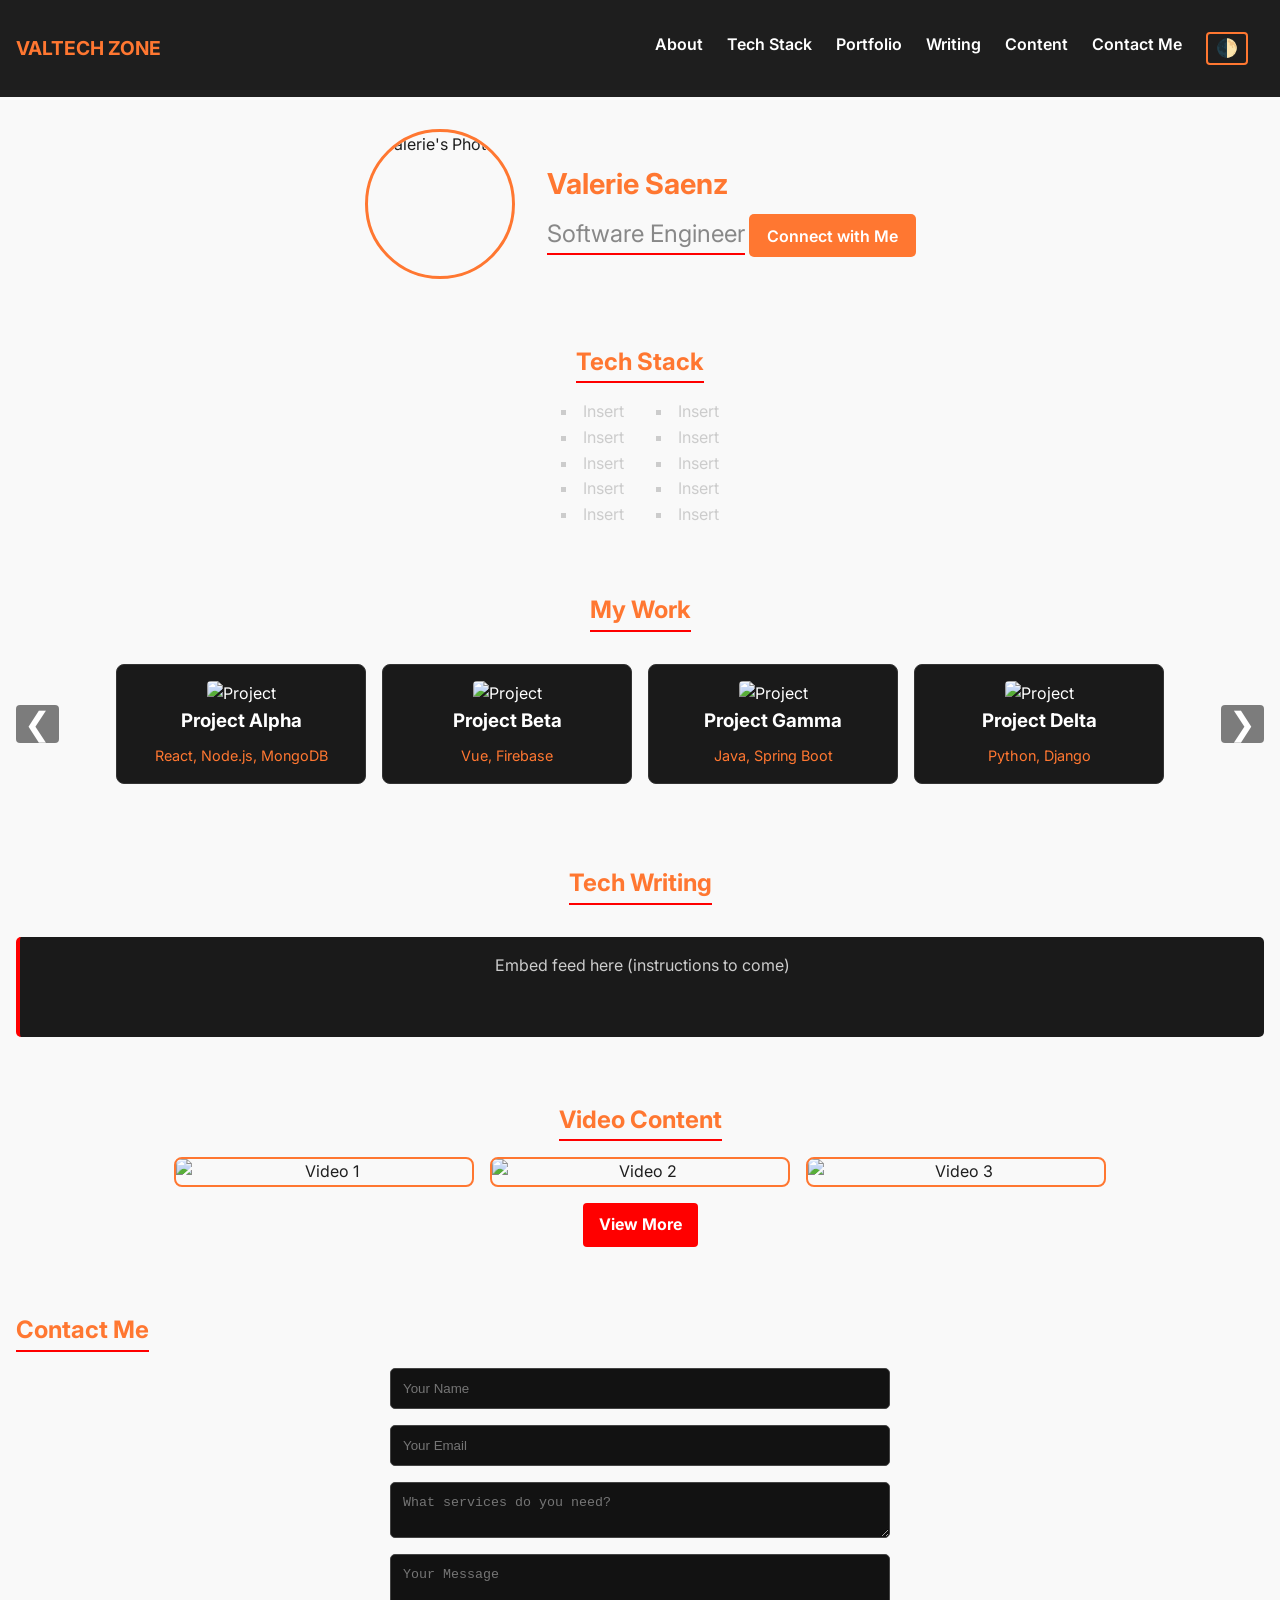
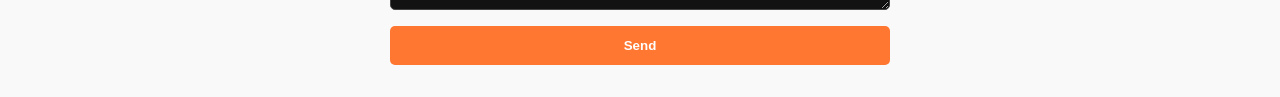
==== index.html @ 07d05d6a "Update index.html" ====
<!DOCTYPE html>
<html lang="en">
<head>
  <meta charset="UTF-8" />
  <meta name="viewport" content="width=device-width, initial-scale=1.0" />
  <title>Valtech Zone</title>
  <link rel="stylesheet" href="./src/style.css"/>
  <script defer src="./src/script.js"></script>
</head>
<body>
  <!-- Navigation -->
  <header class="navbar">
    <div class="brand">valtech zone</div>
    <nav id="nav-menu" class="nav-menu">
      <a href="#about">About</a>
      <a href="#techstack">Tech Stack</a>
      <a href="#portfolio">Portfolio</a>
      <a href="#writing">Writing</a>
      <a href="#content">Content</a>
      <a href="#contact">Contact Me</a>
      <button id="darkToggle" class="dark-toggle">🌓</button>
    </nav>
    <div class="hamburger" id="hamburger">&#9776;</div>
  </header>

  <!-- About Section -->
  <section id="about" class="about">
    <img src="https://source.unsplash.com/200x200/?portrait" alt="Valerie's Photo" class="profile-img" />
    <div class="about-text">
      <h1>Valerie Saenz</h1>
      <h2>Software Engineer</h2>
      <a href="https://www.linkedin.com/in/valerie-s-692538a1/" target="_blank" class="connect-btn">Connect with Me</a>
    </div>
  </section>

  <!-- Tech Stack -->
  <section id="techstack" class="techstack">
    <h2>Tech Stack</h2>
    <div class="stack-columns">
      <ul>
        <li>Insert</li><li>Insert</li><li>Insert</li><li>Insert</li><li>Insert</li>
      </ul>
      <ul>
        <li>Insert</li><li>Insert</li><li>Insert</li><li>Insert</li><li>Insert</li>
      </ul>
    </div>
  </section>

  <!-- Portfolio Carousel -->
  <section id="portfolio" class="portfolio">
    <h2>My Work</h2>
    <div class="carousel">
      <button class="carousel-btn left">&#10094;</button>
      <div class="carousel-track">
        <div class="project-card" onclick="location.href='project1.html'">
          <img src="https://source.unsplash.com/300x300/?tech" alt="Project" />
          <h3>Project Alpha</h3>
          <p class="tags">React, Node.js, MongoDB</p>
        </div>
        <div class="project-card" onclick="location.href='project2.html'">
          <img src="https://source.unsplash.com/300x300/?code" alt="Project" />
          <h3>Project Beta</h3>
          <p class="tags">Vue, Firebase</p>
        </div>
        <div class="project-card" onclick="location.href='project3.html'">
          <img src="https://source.unsplash.com/300x300/?laptop" alt="Project" />
          <h3>Project Gamma</h3>
          <p class="tags">Java, Spring Boot</p>
        </div>
        <div class="project-card" onclick="location.href='project4.html'">
          <img src="https://source.unsplash.com/300x300/?software" alt="Project" />
          <h3>Project Delta</h3>
          <p class="tags">Python, Django</p>
        </div>
      </div>
      <button class="carousel-btn right">&#10095;</button>
    </div>
  </section>

  <!-- Writing (Substack RSS Feed) -->
  <section id="writing" class="writing">
    <h2>Tech Writing</h2>
    <div class="rss-feed">
      <!-- Placeholder for Substack feed -->
      <p>Embed feed here (instructions to come)</p>
    </div>
  </section>

  <!-- YouTube Section -->
  <section id="content" class="youtube-content">
    <h2>Video Content</h2>
    <div class="video-grid">
      <img src="https://source.unsplash.com/300x200/?video" alt="Video 1" />
      <img src="https://source.unsplash.com/300x200/?technology" alt="Video 2" />
      <img src="https://source.unsplash.com/300x200/?developer" alt="Video 3" />
    </div>
    <a href="https://www.youtube.com/@ValTechZone" target="_blank" class="view-more">View More</a>
  </section>

  <!-- Contact Form -->
  <section id="contact" class="contact">
    <h2>Contact Me</h2>
    <form action="https://formspree.io/f/xjvnvoyp" method="POST">
      <input type="text" name="name" placeholder="Your Name" required />
      <input type="email" name="_replyto" placeholder="Your Email" required />
      <textarea name="services" placeholder="What services do you need?" required></textarea>
      <textarea name="message" placeholder="Your Message" required></textarea>
      <button type="submit">Send</button>
    </form>
  </section>

</body>
</html>
---- src/style.css ----
/* Google Font Import */
@import url('https://fonts.googleapis.com/css2?family=Inter:wght@400;600;700&display=swap');

/* Base Reset */
* {
  margin: 0;
  padding: 0;
  box-sizing: border-box;
}

body {
  font-family: 'Inter', sans-serif;
  background-color: #f9f9f9;
  color: #1e1e1e;
  line-height: 1.6;
  transition: background-color 0.3s, color 0.3s;
}

body.dark {
  background-color: #0d0d0d;
  color: #ccc;
}

a {
  text-decoration: none;
  color: inherit;
  transition: color 0.3s;
}

/* Navbar */
.navbar {
  background: #1e1e1e;
  color: #FF7731;
  display: flex;
  justify-content: space-between;
  align-items: center;
  padding: 1rem;
  position: sticky;
  top: 0;
  z-index: 999;
}

.brand {
  font-weight: 700;
  font-size: 1.2rem;
  text-transform: uppercase;
  color: #FF7731;
}

.nav-menu {
  display: none;
  flex-direction: column;
  gap: 0.75rem;
  position: absolute;
  top: 60px;
  right: 1rem;
  background: #2a2a2a;
  padding: 1rem;
  border-radius: 5px;
}

.nav-menu a {
  color: #fff;
  font-weight: 600;
}

.nav-menu a:hover {
  color: #FF7731;
}

.hamburger {
  font-size: 1.5rem;
  cursor: pointer;
}

.nav-menu.show {
  display: flex;
}

/* Dark Mode Toggle */
.dark-toggle {
  background: none;
  border: 2px solid #FF7731;
  border-radius: 4px;
  font-size: 1.1rem;
  padding: 0.25rem 0.5rem;
  cursor: pointer;
  color: #FF7731;
  transition: all 0.3s;
}

.dark-toggle:hover {
  background-color: #FF0000;
  border-color: #FF0000;
  color: #fff;
}

/* Sections */
section {
  padding: 2rem 1rem;
}

h2 {
  font-size: 1.5rem;
  color: #FF7731;
  border-bottom: 2px solid #FF0000;
  display: inline-block;
  margin-bottom: 1rem;
}

/* About */
.about {
  display: flex;
  flex-direction: column;
  align-items: center;
  text-align: center;
}

.profile-img {
  border: 3px solid #FF7731;
  border-radius: 50%;
  width: 150px;
  height: 150px;
  object-fit: cover;
}

.about-text h1 {
  margin-top: 1rem;
  font-size: 1.8rem;
  color: #FF7731;
}

.about-text h2 {
  font-weight: normal;
  color: #888;
  margin: 0.5rem 0;
}

.connect-btn {
  margin-top: 1rem;
  background: #FF7731;
  color: #fff;
  padding: 0.6rem 1rem;
  border-radius: 5px;
  border: 2px solid transparent;
  transition: all 0.3s;
  font-weight: 600;
}

.connect-btn:hover {
  background: #FF0000;
  border-color: #FF0000;
}

/* Tech Stack */
.techstack {
  text-align: center;
}

.stack-columns {
  display: flex;
  justify-content: center;
  gap: 2rem;
  flex-wrap: wrap;
}

.stack-columns ul {
  list-style: square inside;
  text-align: left;
  color: #ccc;
}

/* Portfolio Carousel */
.portfolio {
  text-align: center;
}

.carousel {
  position: relative;
  overflow: hidden;
  margin: 1rem auto;
  max-width: 100%;
}

.carousel-track {
  display: flex;
  transition: transform 0.4s ease-in-out;
  gap: 1rem;
}

.project-card {
  min-width: 250px;
  background: #1a1a1a;
  padding: 1rem;
  border-radius: 8px;
  color: #fff;
  border: 1px solid #333;
  cursor: pointer;
  transition: transform 0.3s, border-color 0.3s, box-shadow 0.3s;
}

.project-card:hover {
  border-color: #FF7731;
  box-shadow: 0 0 10px #FF7731aa;
  transform: scale(1.02);
}

.project-card img {
  width: 100%;
  border-radius: 4px;
}

.tags {
  margin-top: 0.5rem;
  font-size: 0.9rem;
  color: #FF7731;
}

/* Carousel Arrows */
.carousel-btn {
  position: absolute;
  top: 50%;
  transform: translateY(-50%);
  font-size: 2rem;
  background: rgba(0,0,0,0.5);
  color: #fff;
  border: none;
  cursor: pointer;
  padding: 0 0.5rem;
  z-index: 10;
  border-radius: 4px;
}

.carousel-btn.left {
  left: 0;
}

.carousel-btn.right {
  right: 0;
}

/* Writing */
.writing {
  text-align: center;
}

.rss-feed {
  margin-top: 1rem;
  min-height: 100px;
  background: #1a1a1a;
  color: #ccc;
  padding: 1rem;
  border-left: 4px solid #FF0000;
  border-radius: 5px;
}

/* YouTube Content */
.youtube-content {
  text-align: center;
}

.video-grid {
  display: flex;
  gap: 1rem;
  flex-wrap: wrap;
  justify-content: center;
}

.video-grid img {
  width: 300px;
  border-radius: 8px;
  border: 2px solid #FF7731;
  transition: transform 0.3s;
}

.video-grid img:hover {
  transform: scale(1.03);
  border-color: #FF0000;
}

.view-more {
  display: inline-block;
  margin-top: 1rem;
  background: #FF0000;
  color: white;
  padding: 0.6rem 1rem;
  border-radius: 4px;
  font-weight: bold;
}

/* Contact Form */
.contact form {
  max-width: 500px;
  margin: auto;
  display: flex;
  flex-direction: column;
  gap: 1rem;
}

.contact input,
.contact textarea {
  padding: 0.75rem;
  border: 1px solid #444;
  border-radius: 5px;
  background: #121212;
  color: #fff;
}

.contact input:focus,
.contact textarea:focus {
  border-color: #FF7731;
  outline: none;
}

.contact button {
  background: #FF7731;
  color: #fff;
  padding: 0.75rem;
  border: none;
  border-radius: 5px;
  cursor: pointer;
  font-weight: bold;
  transition: all 0.3s;
}

.contact button:hover {
  background: #FF0000;
}

/* Larger Screens */
@media(min-width: 768px) {
  .hamburger {
    display: none;
  }

  .nav-menu {
    display: flex !important;
    position: static;
    flex-direction: row;
    background: none;
    gap: 1.5rem;
  }

  .about {
    flex-direction: row;
    justify-content: center;
    gap: 2rem;
    text-align: left;
  }

  .carousel-track {
    justify-content: center;
  }

  .stack-columns {
    justify-content: center;
  }
}
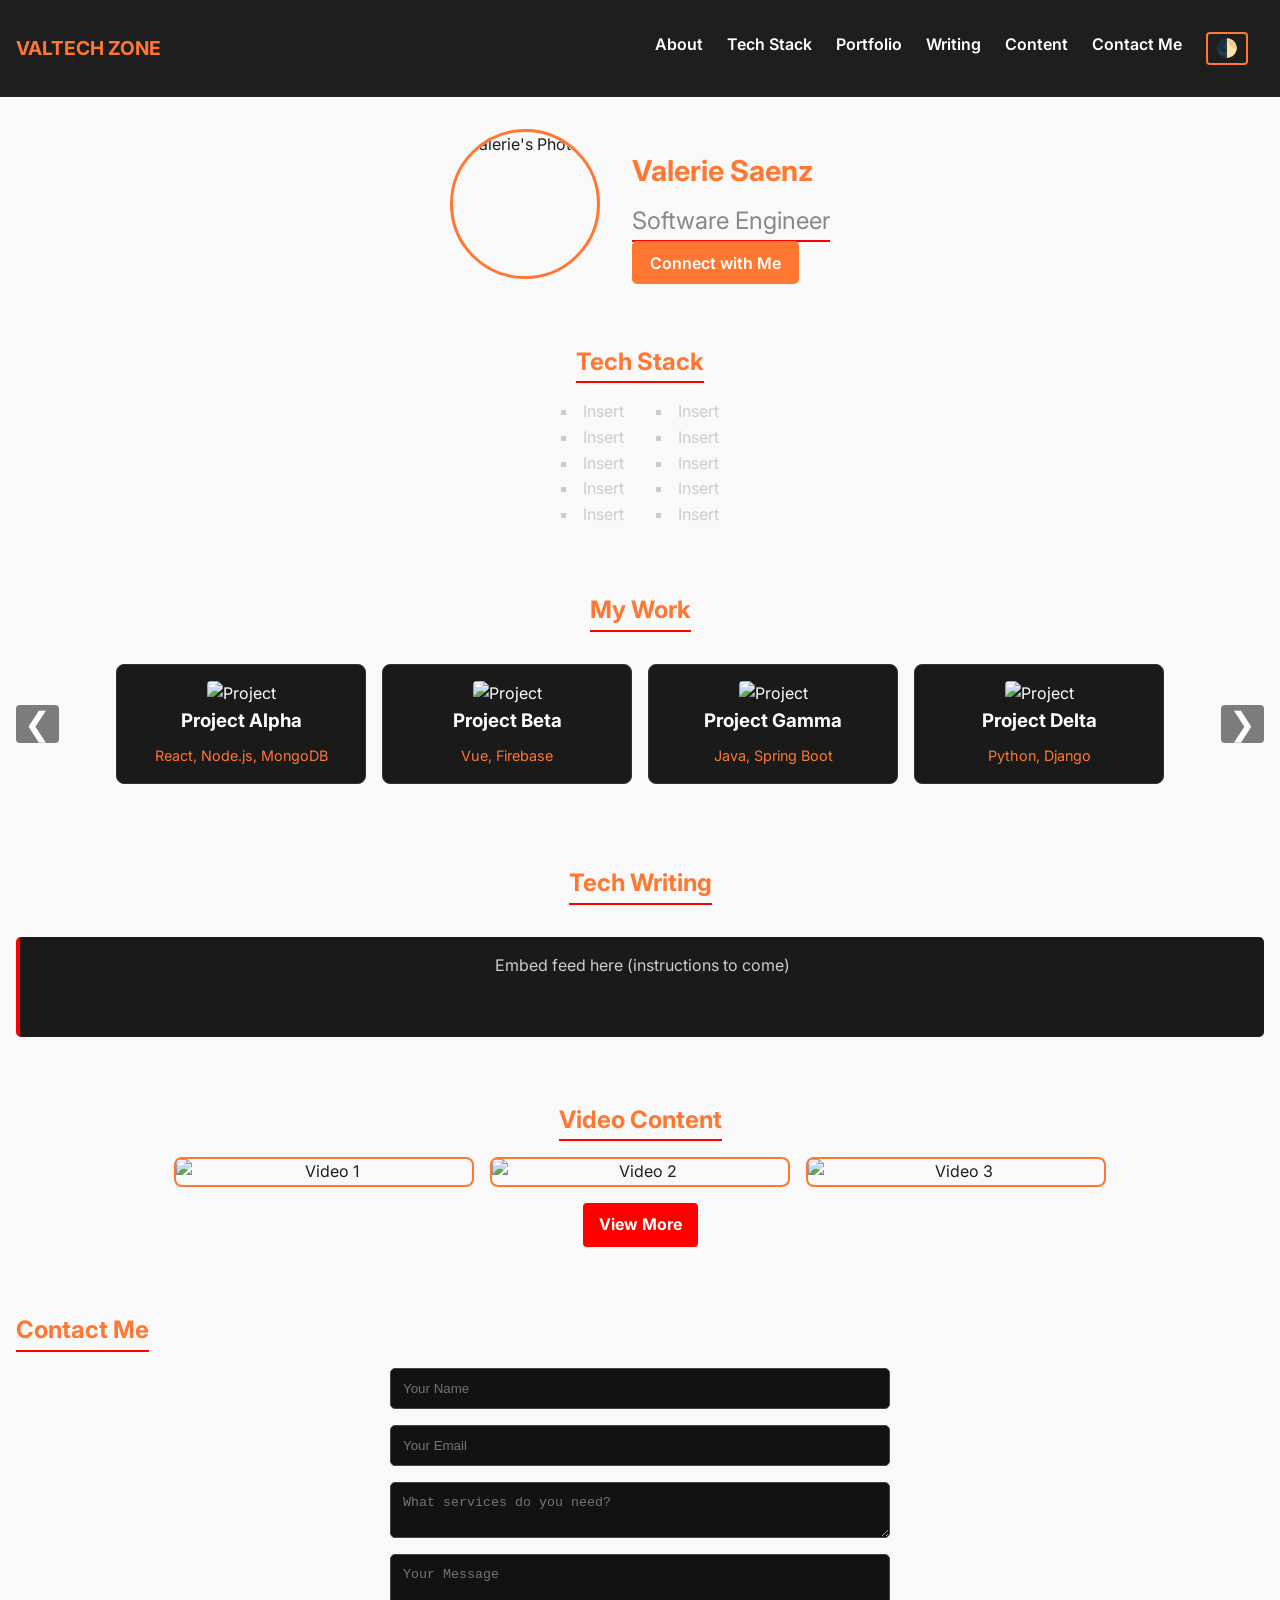
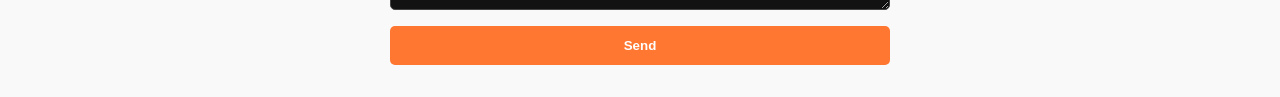
==== commit 1005d990: "Update index.html" ====
--- a/index.html
+++ b/index.html
@@ -25,10 +25,10 @@
 
   <!-- About Section -->
   <section id="about" class="about">
-    <img src="https://source.unsplash.com/200x200/?portrait" alt="Valerie's Photo" class="profile-img" />
+    <img src="./assets/stauney-hansen-dupe.jpeg" alt="Valerie's Photo" class="profile-img" />
     <div class="about-text">
       <h1>Valerie Saenz</h1>
-      <h2>Software Engineer</h2>
+      <h2>Software Engineer</h2><br>
       <a href="https://www.linkedin.com/in/valerie-s-692538a1/" target="_blank" class="connect-btn">Connect with Me</a>
     </div>
   </section>
@@ -53,22 +53,22 @@
       <button class="carousel-btn left">&#10094;</button>
       <div class="carousel-track">
         <div class="project-card" onclick="location.href='project1.html'">
-          <img src="https://source.unsplash.com/300x300/?tech" alt="Project" />
+          <img src="./assets/marisa-benitez-dupe-2.jpeg" alt="Project" />
           <h3>Project Alpha</h3>
           <p class="tags">React, Node.js, MongoDB</p>
         </div>
         <div class="project-card" onclick="location.href='project2.html'">
-          <img src="https://source.unsplash.com/300x300/?code" alt="Project" />
+          <img src="./assets/marisa-benitez-dupe-2.jpeg" alt="Project" />
           <h3>Project Beta</h3>
           <p class="tags">Vue, Firebase</p>
         </div>
         <div class="project-card" onclick="location.href='project3.html'">
-          <img src="https://source.unsplash.com/300x300/?laptop" alt="Project" />
+          <img src="./assets/marisa-benitez-dupe-2.jpeg" alt="Project" />
           <h3>Project Gamma</h3>
           <p class="tags">Java, Spring Boot</p>
         </div>
         <div class="project-card" onclick="location.href='project4.html'">
-          <img src="https://source.unsplash.com/300x300/?software" alt="Project" />
+          <img src="./assets/marisa-benitez-dupe-2.jpeg" alt="Project" />
           <h3>Project Delta</h3>
           <p class="tags">Python, Django</p>
         </div>
@@ -90,9 +90,9 @@
   <section id="content" class="youtube-content">
     <h2>Video Content</h2>
     <div class="video-grid">
-      <img src="https://source.unsplash.com/300x200/?video" alt="Video 1" />
-      <img src="https://source.unsplash.com/300x200/?technology" alt="Video 2" />
-      <img src="https://source.unsplash.com/300x200/?developer" alt="Video 3" />
+      <img src="./assets/stauney-hansen-dupe.jpeg" alt="Video 1" />
+      <img src=./assets/stauney-hansen-dupe.jpeg" alt="Video 2" />
+      <img src="./assets/stauney-hansen-dupe.jpeg" alt="Video 3" />
     </div>
     <a href="https://www.youtube.com/@ValTechZone" target="_blank" class="view-more">View More</a>
   </section>
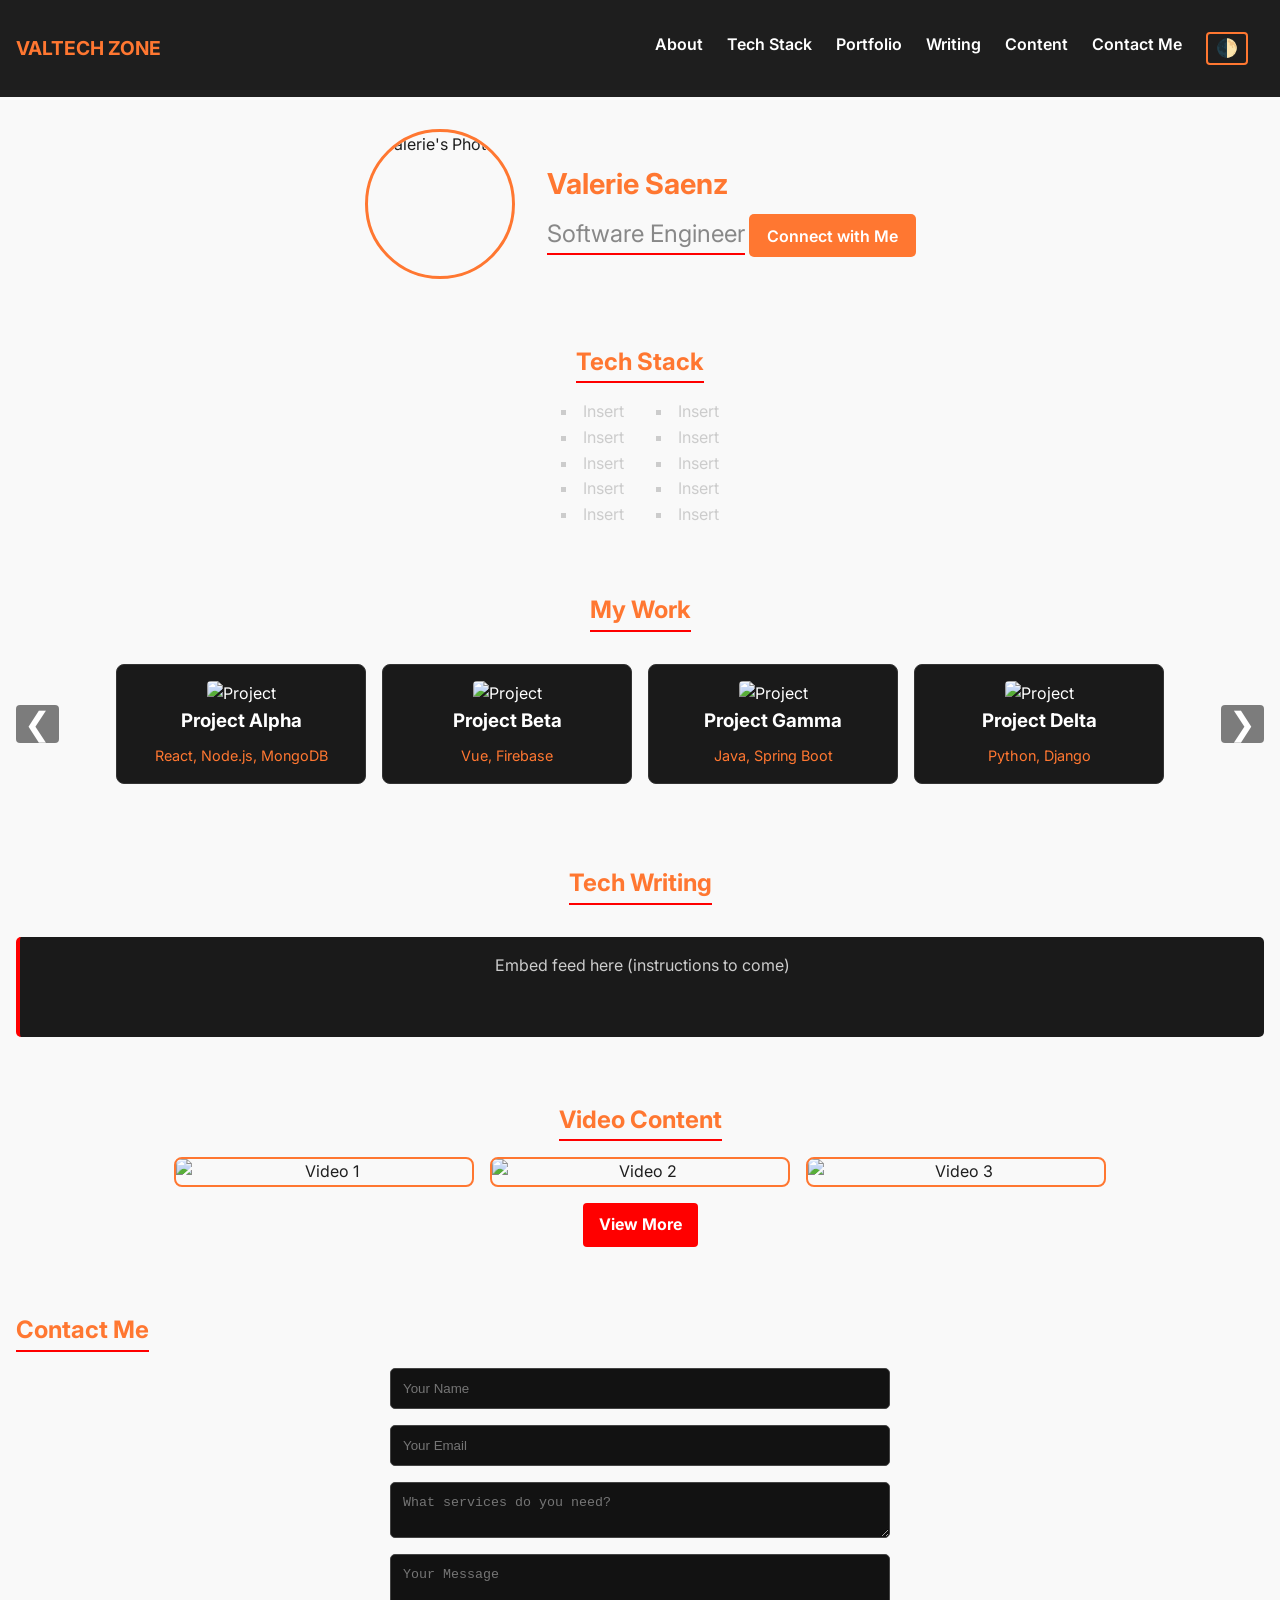
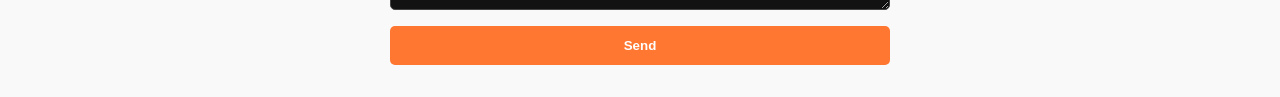
==== commit d5ada945: "Update index.html" ====
--- a/index.html
+++ b/index.html
@@ -28,7 +28,7 @@
     <img src="./assets/stauney-hansen-dupe.jpeg" alt="Valerie's Photo" class="profile-img" />
     <div class="about-text">
       <h1>Valerie Saenz</h1>
-      <h2>Software Engineer</h2><br>
+      <h2>Software Engineer</h2>
       <a href="https://www.linkedin.com/in/valerie-s-692538a1/" target="_blank" class="connect-btn">Connect with Me</a>
     </div>
   </section>
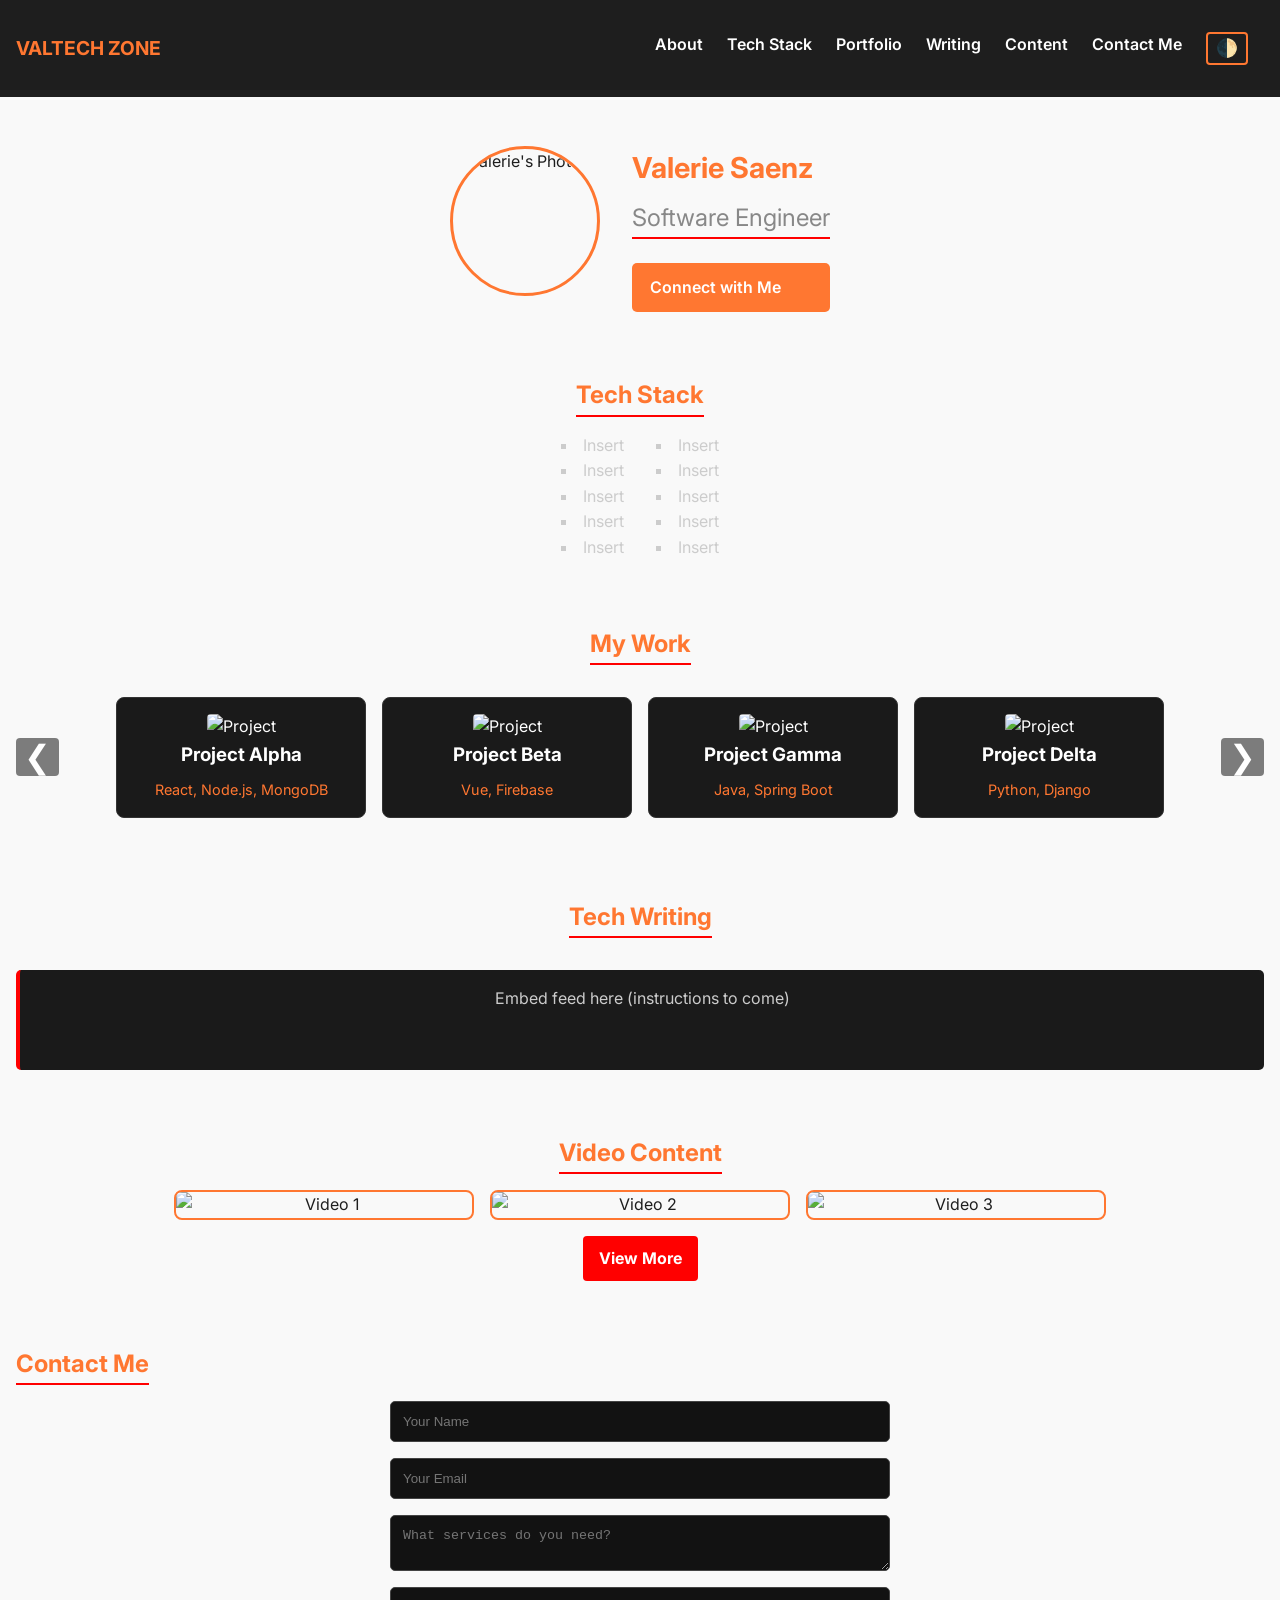
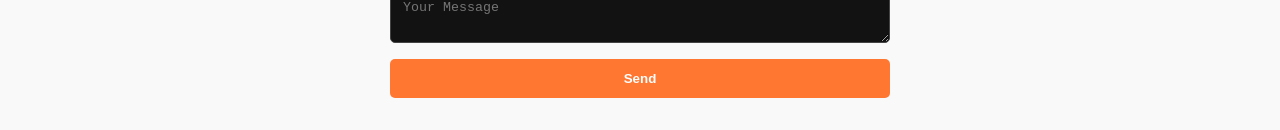
==== commit efa20466: "Update index.html" ====
--- a/index.html
+++ b/index.html
@@ -25,7 +25,7 @@
 
   <!-- About Section -->
   <section id="about" class="about">
-    <img src="./assets/stauney-hansen-dupe.jpeg" alt="Valerie's Photo" class="profile-img" />
+    <img src="assets/stauney-hansen-dupe.jpeg" alt="Valerie's Photo" class="profile-img" />
     <div class="about-text">
       <h1>Valerie Saenz</h1>
       <h2>Software Engineer</h2>
--- a/src/style.css
+++ b/src/style.css
@@ -145,6 +145,7 @@
   border: 2px solid transparent;
   transition: all 0.3s;
   font-weight: 600;
+  display: block;
 }
 
 .connect-btn:hover {
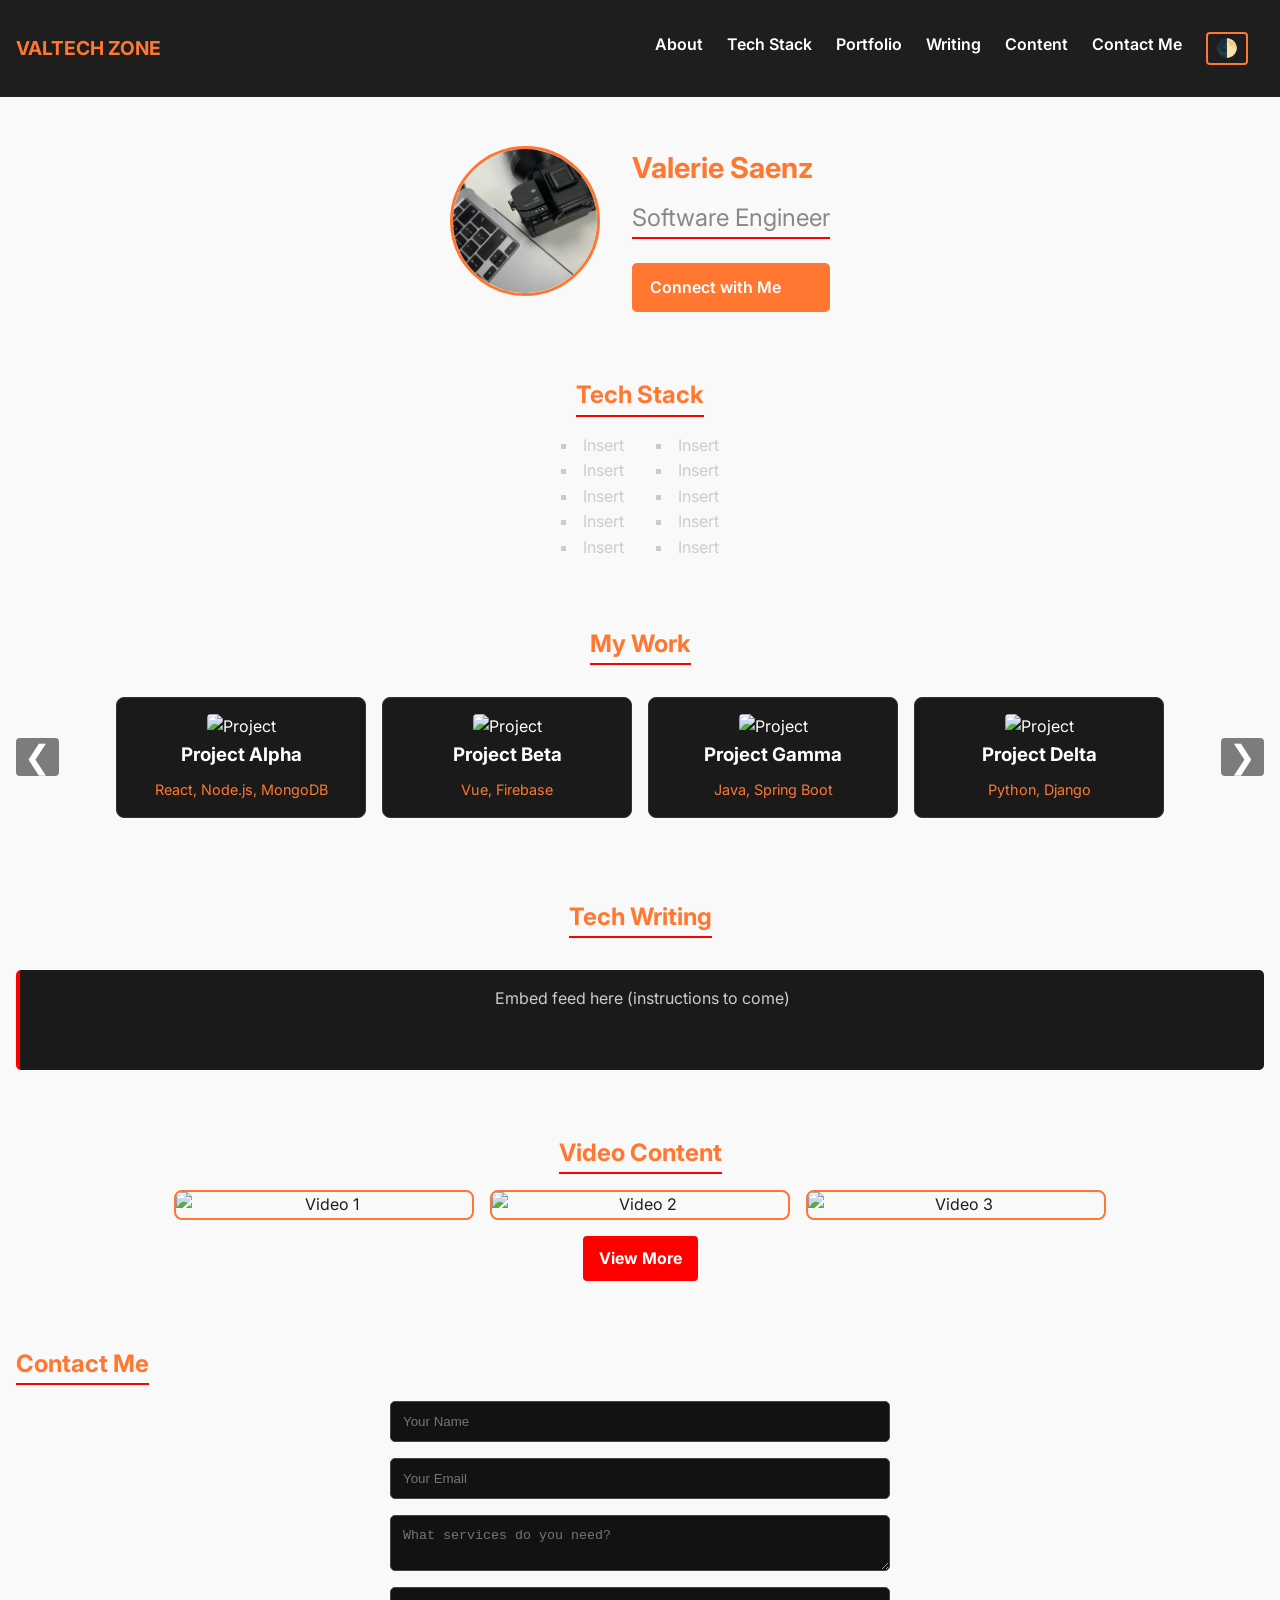
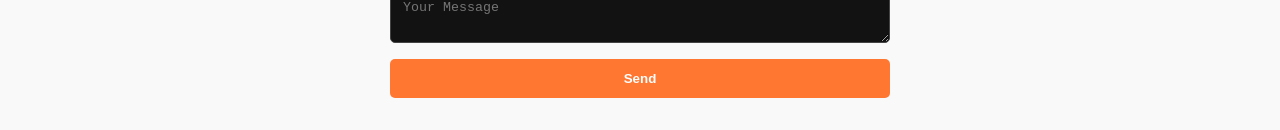
==== commit b9fb46de: "Update index.html" ====
--- a/index.html
+++ b/index.html
@@ -25,7 +25,7 @@
 
   <!-- About Section -->
   <section id="about" class="about">
-    <img src="assets/stauney-hansen-dupe.jpeg" alt="Valerie's Photo" class="profile-img" />
+    <img src="assets/kristyna-novotna-dupe.jpeg" alt="Valerie's Photo" class="profile-img" />
     <div class="about-text">
       <h1>Valerie Saenz</h1>
       <h2>Software Engineer</h2>
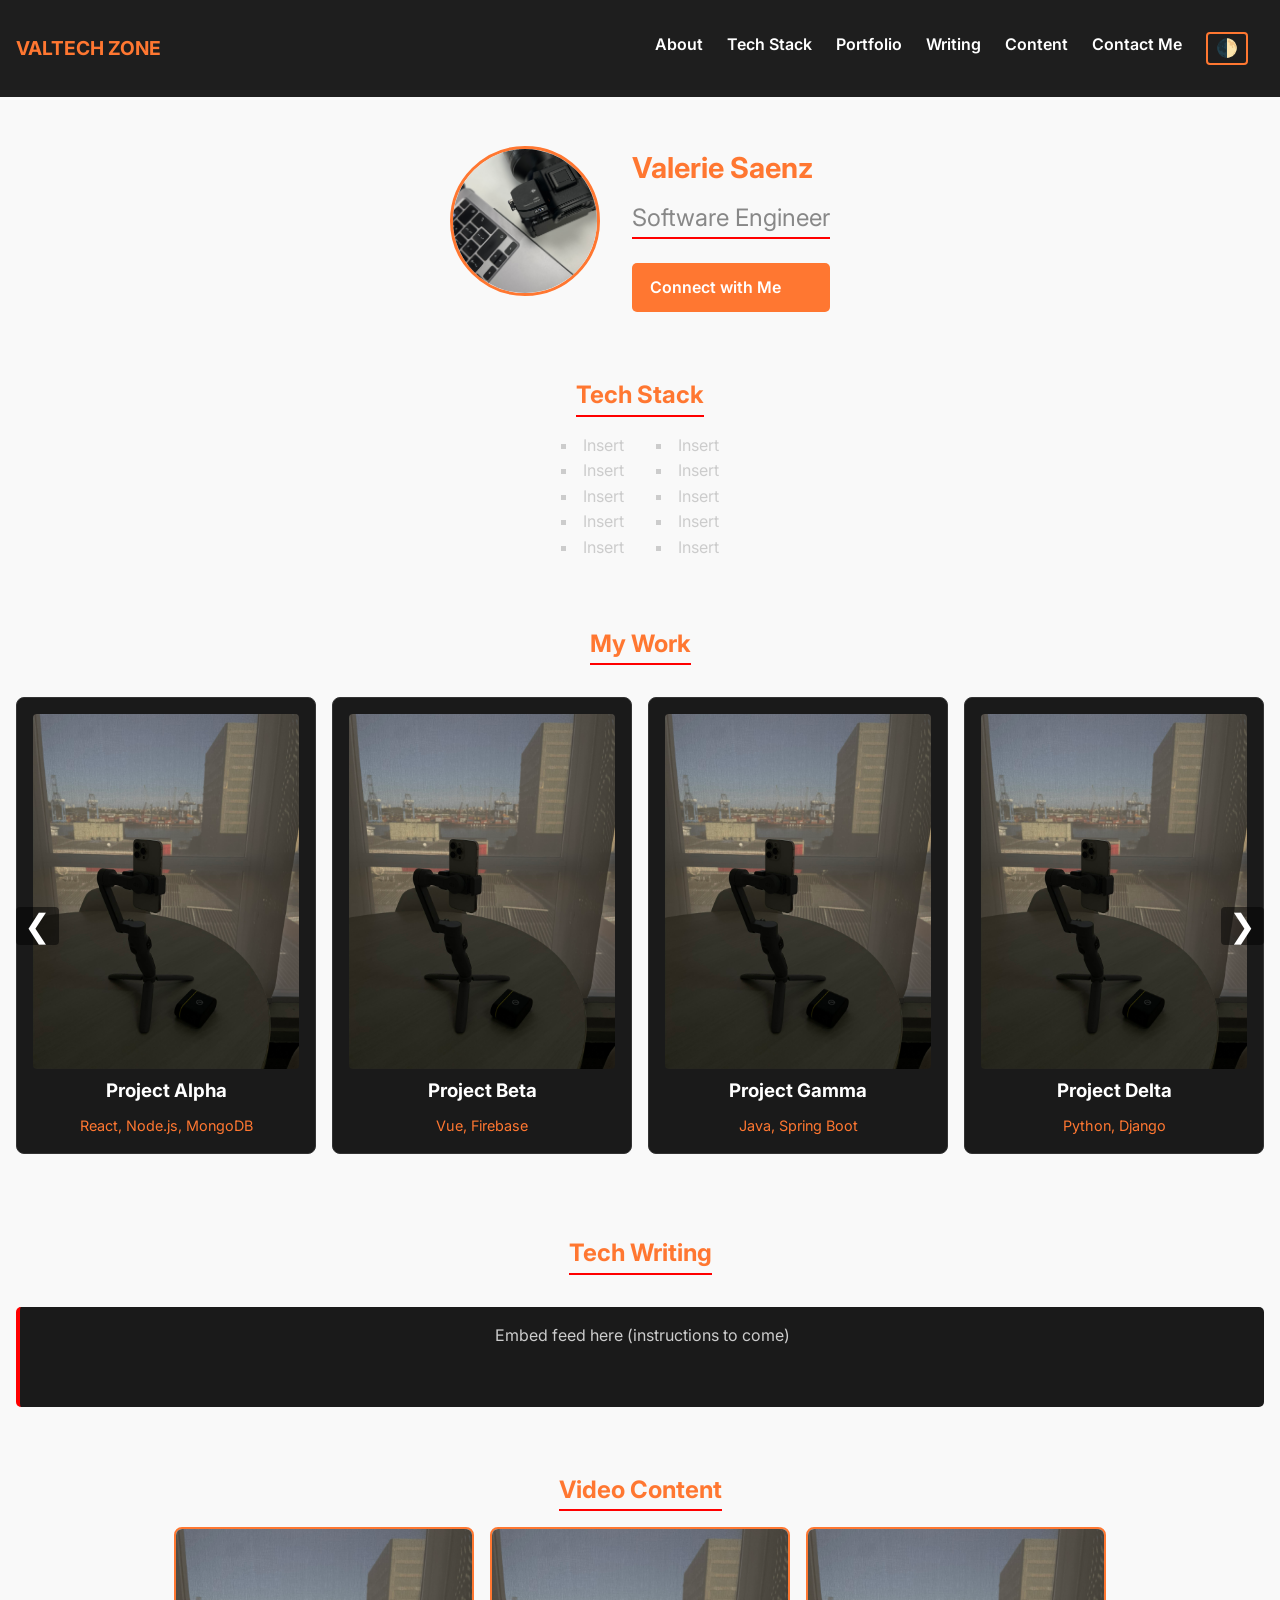
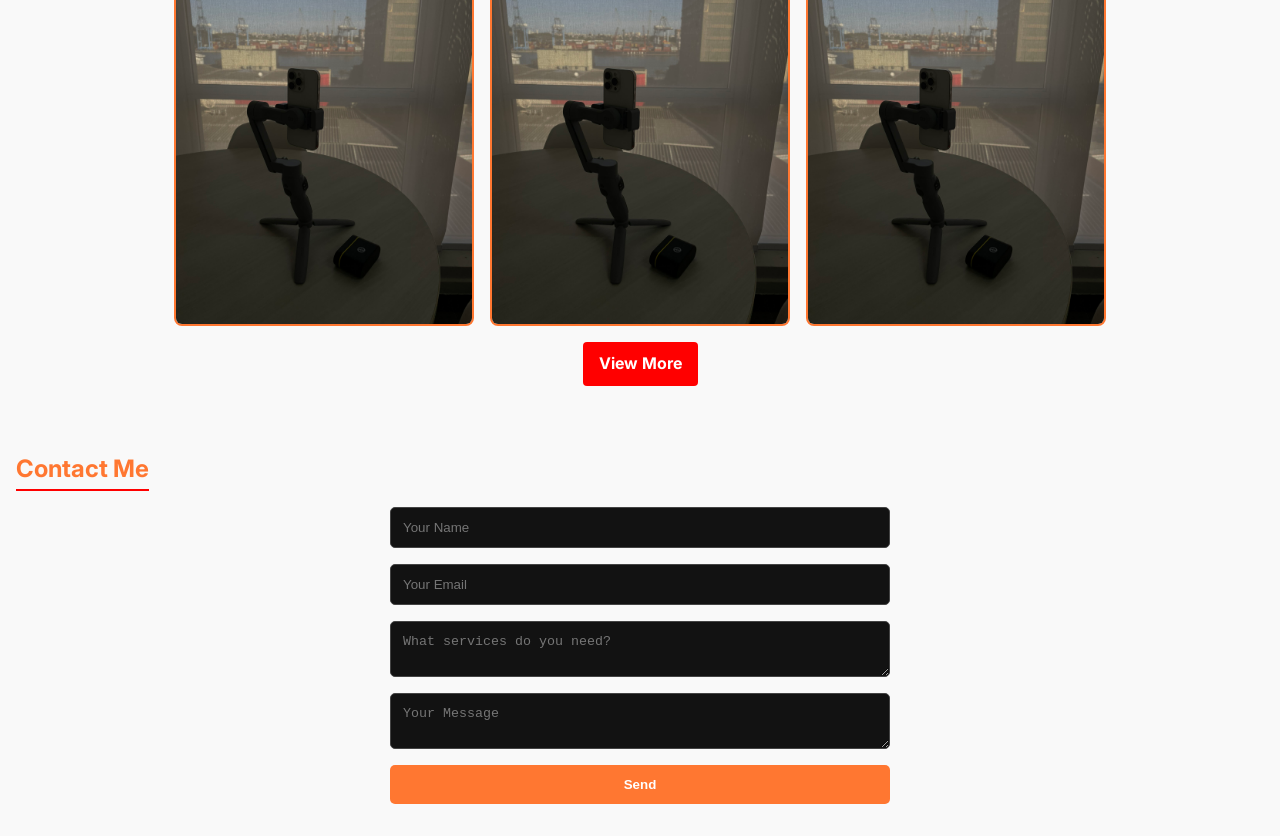
==== commit b06f59a7: "update photos" ====
--- a/index.html
+++ b/index.html
@@ -25,7 +25,7 @@
 
   <!-- About Section -->
   <section id="about" class="about">
-    <img src="assets/kristyna-novotna-dupe.jpeg" alt="Valerie's Photo" class="profile-img" />
+    <img src="./assets/kristyna-novotna-dupe.jpeg" alt="Valerie's Photo" class="profile-img" />
     <div class="about-text">
       <h1>Valerie Saenz</h1>
       <h2>Software Engineer</h2>
@@ -53,22 +53,22 @@
       <button class="carousel-btn left">&#10094;</button>
       <div class="carousel-track">
         <div class="project-card" onclick="location.href='project1.html'">
-          <img src="./assets/marisa-benitez-dupe-2.jpeg" alt="Project" />
+          <img src="./assets/maria-eduarda-barros-dupe.jpeg" alt="Project" />
           <h3>Project Alpha</h3>
           <p class="tags">React, Node.js, MongoDB</p>
         </div>
         <div class="project-card" onclick="location.href='project2.html'">
-          <img src="./assets/marisa-benitez-dupe-2.jpeg" alt="Project" />
+          <img src="./assets/maria-eduarda-barros-dupe.jpeg" alt="Project" />
           <h3>Project Beta</h3>
           <p class="tags">Vue, Firebase</p>
         </div>
         <div class="project-card" onclick="location.href='project3.html'">
-          <img src="./assets/marisa-benitez-dupe-2.jpeg" alt="Project" />
+          <img src="./assets/maria-eduarda-barros-dupe.jpeg" alt="Project" />
           <h3>Project Gamma</h3>
           <p class="tags">Java, Spring Boot</p>
         </div>
         <div class="project-card" onclick="location.href='project4.html'">
-          <img src="./assets/marisa-benitez-dupe-2.jpeg" alt="Project" />
+          <img src="./assets/maria-eduarda-barros-dupe.jpeg" alt="Project" />
           <h3>Project Delta</h3>
           <p class="tags">Python, Django</p>
         </div>
@@ -90,9 +90,9 @@
   <section id="content" class="youtube-content">
     <h2>Video Content</h2>
     <div class="video-grid">
-      <img src="./assets/stauney-hansen-dupe.jpeg" alt="Video 1" />
-      <img src=./assets/stauney-hansen-dupe.jpeg" alt="Video 2" />
-      <img src="./assets/stauney-hansen-dupe.jpeg" alt="Video 3" />
+      <img src="./assets/maria-eduarda-barros-dupe.jpeg" alt="Video 1" />
+      <img src= "./assets/maria-eduarda-barros-dupe.jpeg" alt="Video 2" />
+      <img src="./assets/maria-eduarda-barros-dupe.jpeg" alt="Video 3" />
     </div>
     <a href="https://www.youtube.com/@ValTechZone" target="_blank" class="view-more">View More</a>
   </section>
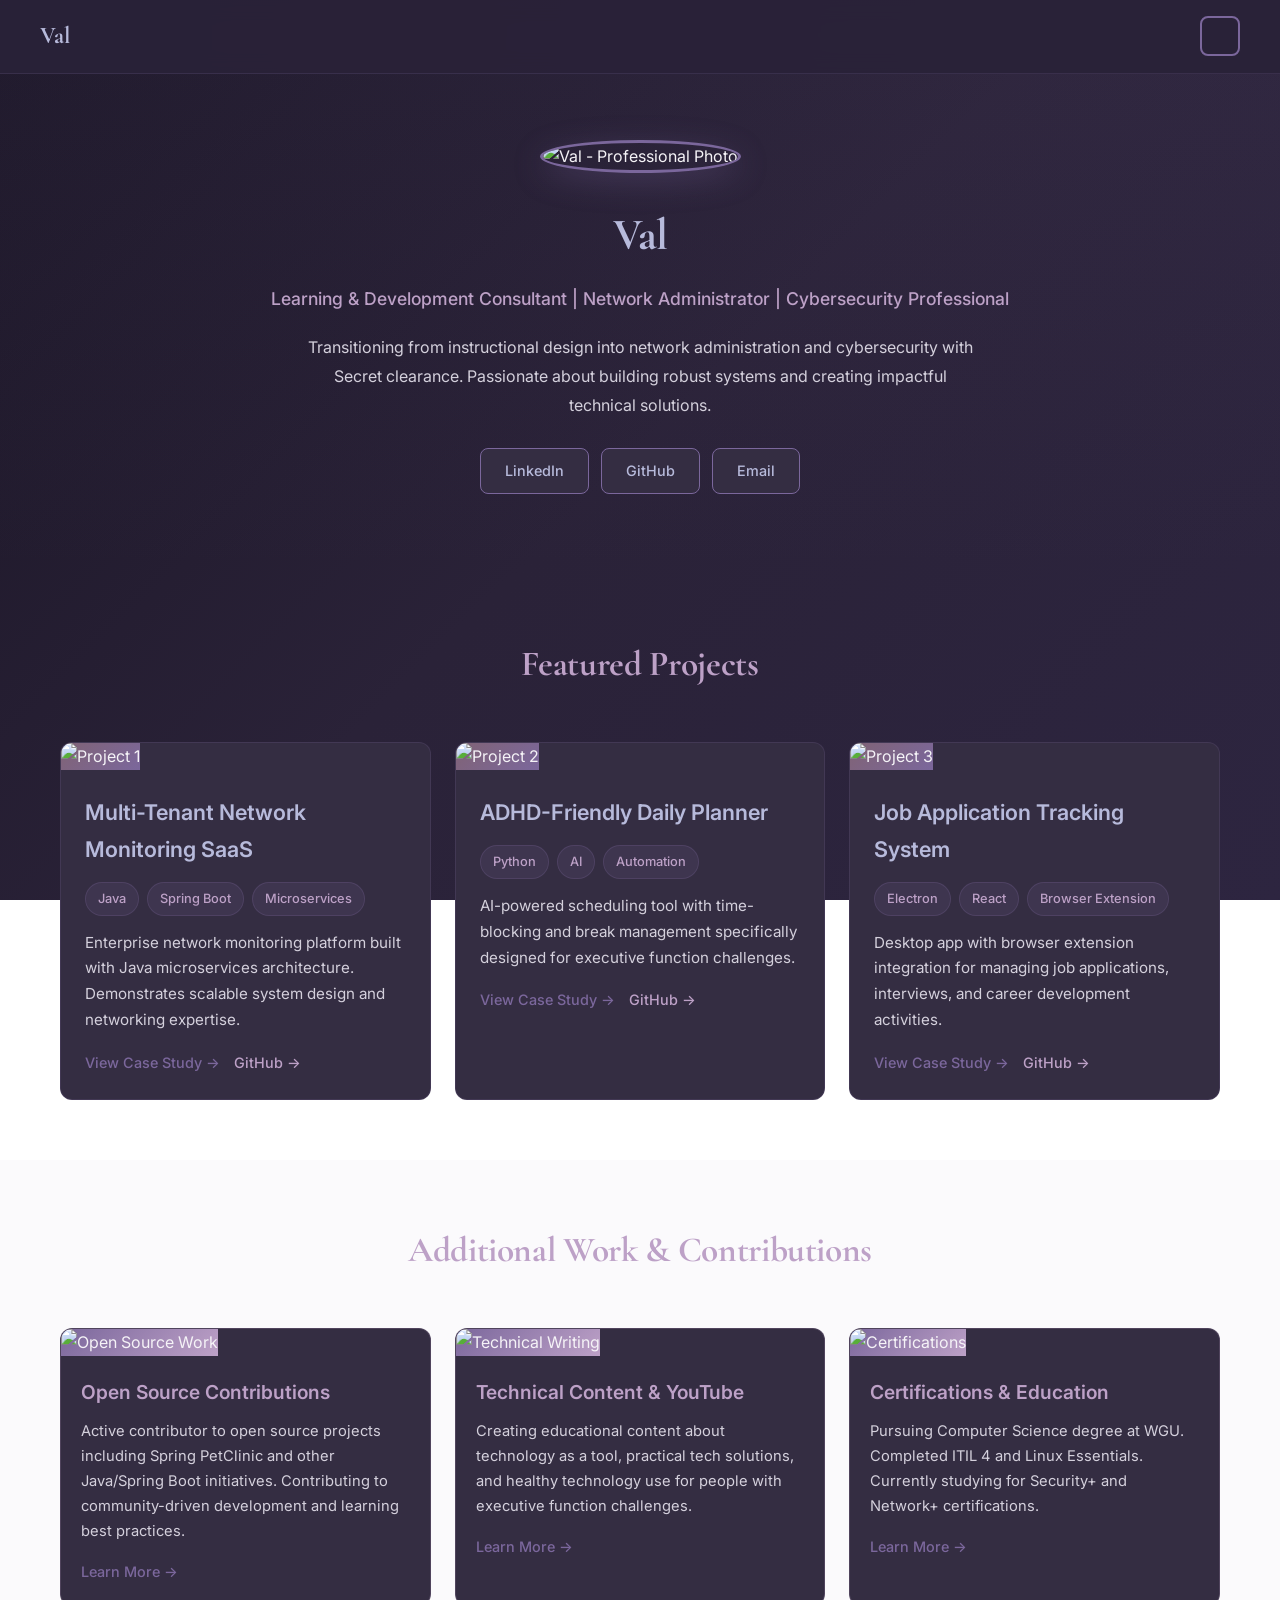
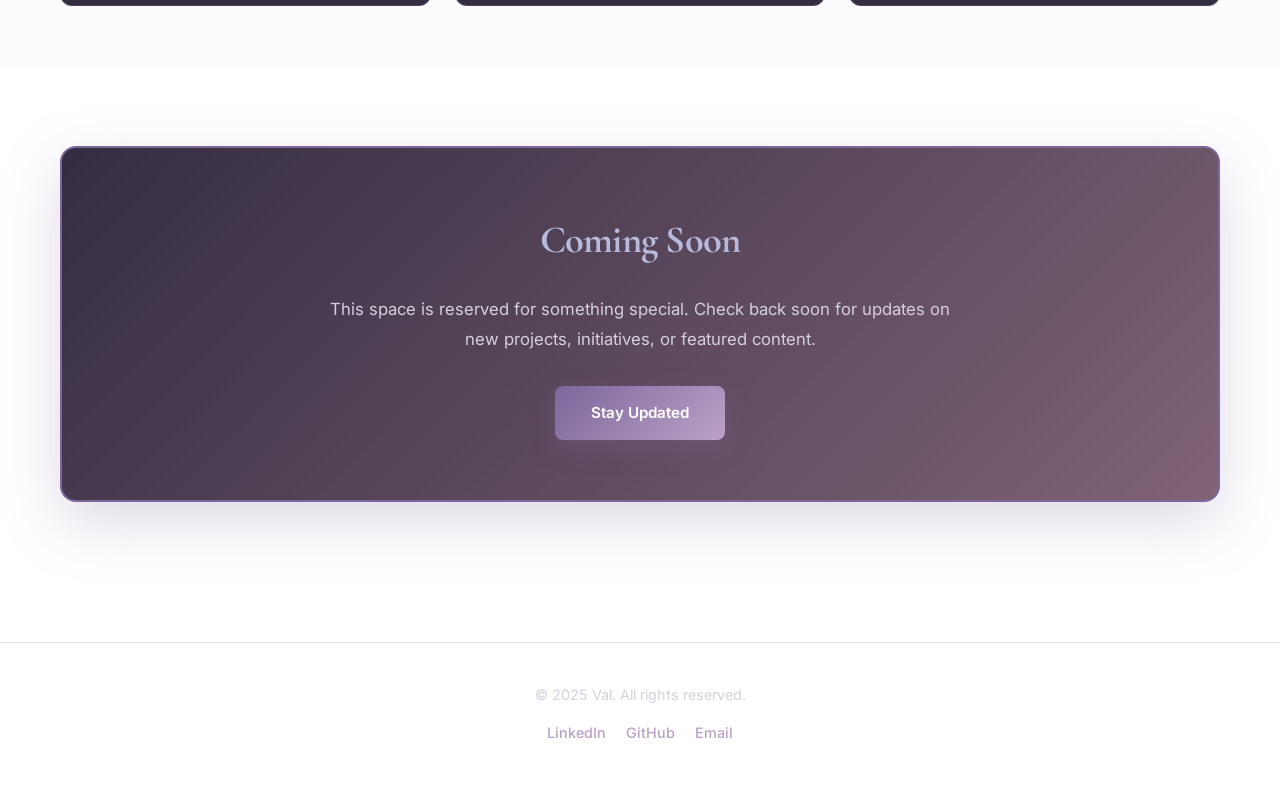
==== commit 73f97826: "homepage upload" ====
--- a/index.html
+++ b/index.html
@@ -1,113 +1,805 @@
 <!DOCTYPE html>
 <html lang="en">
 <head>
-  <meta charset="UTF-8" />
-  <meta name="viewport" content="width=device-width, initial-scale=1.0" />
-  <title>Valtech Zone</title>
-  <link rel="stylesheet" href="./src/style.css"/>
-  <script defer src="./src/script.js"></script>
+    <meta charset="UTF-8">
+    <meta name="viewport" content="width=device-width, initial-scale=1.0">
+    <title>Val - Tech Portfolio</title>
+    <link rel="preconnect" href="https://fonts.googleapis.com">
+    <link rel="preconnect" href="https://fonts.gstatic.com" crossorigin>
+    <link href="https://fonts.googleapis.com/css2?family=Inter:wght@300;400;500;600;700&family=Cormorant+Garamond:wght@600;700&display=swap" rel="stylesheet">
+    
+    <style>
+        * {
+            margin: 0;
+            padding: 0;
+            box-sizing: border-box;
+        }
+
+        body {
+            font-family: 'Inter', sans-serif;
+            background: linear-gradient(135deg, #1a1525 0%, #2a2238 50%, #2d2540 100%);
+            background-attachment: fixed;
+            color: #f5f3f7;
+            line-height: 1.7;
+            min-height: 100vh;
+        }
+
+        .container {
+            max-width: 1200px;
+            margin: 0 auto;
+            padding: 0 20px;
+        }
+
+        /* Navigation Menu */
+        .nav-bar {
+            position: fixed;
+            top: 0;
+            left: 0;
+            right: 0;
+            background: rgba(42, 34, 56, 0.95);
+            backdrop-filter: blur(10px);
+            padding: 16px 24px;
+            z-index: 1000;
+            border-bottom: 1px solid rgba(123, 103, 156, 0.2);
+        }
+
+        .nav-content {
+            max-width: 1200px;
+            margin: 0 auto;
+            display: flex;
+            justify-content: space-between;
+            align-items: center;
+        }
+
+        .nav-logo {
+            font-family: 'Cormorant Garamond', serif;
+            font-size: 1.5rem;
+            font-weight: 700;
+            color: #b7badb;
+            text-decoration: none;
+        }
+
+        /* Waffle Menu Button */
+        .waffle-menu-btn {
+            width: 40px;
+            height: 40px;
+            background: transparent;
+            border: 2px solid #7b679c;
+            border-radius: 8px;
+            cursor: pointer;
+            display: grid;
+            grid-template-columns: repeat(3, 1fr);
+            grid-template-rows: repeat(3, 1fr);
+            gap: 3px;
+            padding: 6px;
+            transition: all 0.3s ease;
+        }
+
+        .waffle-menu-btn:hover {
+            background: #7b679c;
+            transform: scale(1.05);
+        }
+
+        .waffle-dot {
+            background: #bda1c7;
+            border-radius: 2px;
+            transition: all 0.3s ease;
+        }
+
+        .waffle-menu-btn:hover .waffle-dot {
+            background: white;
+        }
+
+        /* Dropdown Menu */
+        .menu-dropdown {
+            position: fixed;
+            top: 72px;
+            right: 24px;
+            background: #342d42;
+            border: 2px solid #7b679c;
+            border-radius: 12px;
+            padding: 16px 0;
+            min-width: 220px;
+            box-shadow: 0 12px 40px rgba(0, 0, 0, 0.5);
+            opacity: 0;
+            visibility: hidden;
+            transform: translateY(-10px);
+            transition: all 0.3s ease;
+            z-index: 1001;
+        }
+
+        .menu-dropdown.active {
+            opacity: 1;
+            visibility: visible;
+            transform: translateY(0);
+        }
+
+        .menu-dropdown a {
+            display: block;
+            padding: 12px 24px;
+            color: #b7badb;
+            text-decoration: none;
+            font-weight: 500;
+            transition: all 0.2s ease;
+        }
+
+        .menu-dropdown a:hover {
+            background: rgba(123, 103, 156, 0.2);
+            color: white;
+            padding-left: 32px;
+        }
+
+        /* Hero Section */
+        .hero {
+            text-align: center;
+            padding: 140px 20px 80px;
+            background: linear-gradient(180deg, rgba(123, 103, 156, 0.08) 0%, transparent 100%);
+        }
+
+        .profile-image {
+            width: 120px;
+            height: 120px;
+            border-radius: 50%;
+            border: 3px solid #7b679c;
+            box-shadow: 0 8px 32px rgba(123, 103, 156, 0.3);
+            margin-bottom: 24px;
+            object-fit: cover;
+        }
+
+        h1 {
+            font-family: 'Cormorant Garamond', serif;
+            font-size: 2.8rem;
+            font-weight: 700;
+            margin-bottom: 12px;
+            color: #b7badb;
+            letter-spacing: -0.02em;
+        }
+
+        .title {
+            font-size: 1.1rem;
+            color: #bda1c7;
+            margin-bottom: 20px;
+            font-weight: 500;
+            padding: 0 16px;
+            line-height: 1.6;
+        }
+
+        .bio {
+            max-width: 700px;
+            margin: 0 auto 28px;
+            font-size: 1rem;
+            color: #d4d0dc;
+            line-height: 1.8;
+            padding: 0 16px;
+        }
+
+        .social-links {
+            display: flex;
+            justify-content: center;
+            flex-wrap: wrap;
+            gap: 12px;
+            margin-top: 28px;
+            padding: 0 16px;
+        }
+
+        .social-link {
+            padding: 10px 24px;
+            background: #342d42;
+            color: #b7badb;
+            text-decoration: none;
+            border-radius: 8px;
+            border: 1px solid #7b679c;
+            font-weight: 500;
+            font-size: 0.9rem;
+            transition: all 0.3s ease;
+        }
+
+        .social-link:hover {
+            background: #7b679c;
+            color: white;
+            transform: translateY(-2px);
+            box-shadow: 0 8px 20px rgba(123, 103, 156, 0.3);
+        }
+
+        /* Section Titles */
+        .section-title {
+            font-family: 'Cormorant Garamond', serif;
+            font-size: 2.2rem;
+            text-align: center;
+            margin-bottom: 48px;
+            color: #bda1c7;
+            font-weight: 700;
+            letter-spacing: -0.01em;
+            padding: 0 16px;
+        }
+
+        /* Projects Section */
+        .projects-section {
+            padding: 60px 0;
+        }
+
+        .projects-grid {
+            display: grid;
+            grid-template-columns: repeat(auto-fit, minmax(280px, 1fr));
+            gap: 24px;
+        }
+
+        .project-card {
+            background: #342d42;
+            border-radius: 12px;
+            overflow: hidden;
+            border: 1px solid rgba(123, 103, 156, 0.2);
+            transition: all 0.3s ease;
+        }
+
+        .project-card:hover {
+            transform: translateY(-6px);
+            box-shadow: 0 16px 48px rgba(123, 103, 156, 0.25);
+            border-color: #7b679c;
+        }
+
+        .project-image {
+            width: 100%;
+            height: 200px;
+            object-fit: cover;
+            background: linear-gradient(135deg, #806375 0%, #7b679c 100%);
+        }
+
+        .project-content {
+            padding: 24px;
+        }
+
+        .project-title {
+            font-size: 1.35rem;
+            font-weight: 600;
+            margin-bottom: 14px;
+            color: #b7badb;
+        }
+
+        .project-tags {
+            display: flex;
+            flex-wrap: wrap;
+            gap: 8px;
+            margin-bottom: 14px;
+        }
+
+        .tag {
+            padding: 5px 12px;
+            background: rgba(123, 103, 156, 0.15);
+            color: #bda1c7;
+            border-radius: 20px;
+            font-size: 0.8rem;
+            font-weight: 500;
+            border: 1px solid rgba(123, 103, 156, 0.25);
+        }
+
+        .project-description {
+            color: #d4d0dc;
+            font-size: 0.95rem;
+            line-height: 1.7;
+            margin-bottom: 18px;
+        }
+
+        .project-links {
+            display: flex;
+            flex-wrap: wrap;
+            gap: 14px;
+        }
+
+        .project-link {
+            text-decoration: none;
+            color: #7b679c;
+            font-weight: 500;
+            font-size: 0.9rem;
+            transition: all 0.2s ease;
+        }
+
+        .project-link:hover {
+            color: #b7badb;
+        }
+
+        .project-link.secondary {
+            color: #bda1c7;
+        }
+
+        .project-link.secondary:hover {
+            color: #b7badb;
+        }
+
+        /* Additional Work Section */
+        .additional-work-section {
+            padding: 60px 0;
+            background: rgba(123, 103, 156, 0.03);
+        }
+
+        .work-grid {
+            display: grid;
+            grid-template-columns: repeat(auto-fit, minmax(280px, 1fr));
+            gap: 24px;
+        }
+
+        .work-card {
+            background: #342d42;
+            border-radius: 12px;
+            overflow: hidden;
+            border: 1px solid rgba(189, 161, 199, 0.2);
+            transition: all 0.3s ease;
+        }
+
+        .work-card:hover {
+            transform: translateY(-4px);
+            box-shadow: 0 12px 36px rgba(189, 161, 199, 0.2);
+            border-color: #bda1c7;
+        }
+
+        .work-image {
+            width: 100%;
+            height: 160px;
+            object-fit: cover;
+            background: linear-gradient(135deg, #7b679c 0%, #bda1c7 100%);
+        }
+
+        .work-content {
+            padding: 20px;
+        }
+
+        .work-title {
+            font-size: 1.2rem;
+            font-weight: 600;
+            margin-bottom: 10px;
+            color: #bda1c7;
+        }
+
+        .work-description {
+            color: #d4d0dc;
+            font-size: 0.92rem;
+            line-height: 1.7;
+            margin-bottom: 14px;
+        }
+
+        .work-link {
+            display: inline-block;
+            text-decoration: none;
+            color: #7b679c;
+            font-weight: 500;
+            font-size: 0.9rem;
+            transition: all 0.2s ease;
+        }
+
+        .work-link:hover {
+            color: #b7badb;
+        }
+
+        /* Feature Section */
+        .feature-section {
+            padding: 80px 0;
+        }
+
+        .feature-box {
+            background: linear-gradient(135deg, #342d42 0%, #806375 100%);
+            border-radius: 16px;
+            padding: 60px 32px;
+            text-align: center;
+            border: 2px solid #7b679c;
+            box-shadow: 0 20px 60px rgba(123, 103, 156, 0.25);
+        }
+
+        .feature-title {
+            font-family: 'Cormorant Garamond', serif;
+            font-size: 2.4rem;
+            font-weight: 700;
+            margin-bottom: 20px;
+            color: #b7badb;
+            letter-spacing: -0.02em;
+        }
+
+        .feature-description {
+            font-size: 1.05rem;
+            color: #d4d0dc;
+            max-width: 650px;
+            margin: 0 auto 32px;
+            line-height: 1.8;
+        }
+
+        .feature-button {
+            display: inline-block;
+            padding: 14px 36px;
+            background: linear-gradient(135deg, #7b679c 0%, #bda1c7 100%);
+            color: white;
+            text-decoration: none;
+            border-radius: 8px;
+            font-weight: 600;
+            font-size: 0.95rem;
+            transition: all 0.3s ease;
+            box-shadow: 0 8px 24px rgba(123, 103, 156, 0.3);
+        }
+
+        .feature-button:hover {
+            transform: translateY(-3px);
+            box-shadow: 0 12px 32px rgba(123, 103, 156, 0.4);
+        }
+
+        /* Footer */
+        .footer {
+            padding: 40px 20px;
+            text-align: center;
+            border-top: 1px solid rgba(123, 103, 156, 0.2);
+            margin-top: 60px;
+        }
+
+        .footer p {
+            color: #d4d0dc;
+            margin-bottom: 14px;
+            font-size: 0.9rem;
+        }
+
+        .footer-links {
+            display: flex;
+            justify-content: center;
+            flex-wrap: wrap;
+            gap: 20px;
+        }
+
+        .footer-links a {
+            color: #bda1c7;
+            text-decoration: none;
+            font-weight: 500;
+            font-size: 0.9rem;
+            transition: color 0.2s ease;
+        }
+
+        .footer-links a:hover {
+            color: #b7badb;
+        }
+
+        /* Mobile Optimizations */
+        @media (max-width: 768px) {
+            .nav-bar {
+                padding: 12px 16px;
+            }
+
+            .nav-logo {
+                font-size: 1.3rem;
+            }
+
+            .waffle-menu-btn {
+                width: 36px;
+                height: 36px;
+            }
+
+            .menu-dropdown {
+                right: 16px;
+                top: 60px;
+                min-width: 200px;
+            }
+
+            h1 {
+                font-size: 2.2rem;
+            }
+
+            .section-title {
+                font-size: 1.9rem;
+            }
+
+            .hero {
+                padding: 100px 16px 60px;
+            }
+
+            .profile-image {
+                width: 100px;
+                height: 100px;
+            }
+
+            .title {
+                font-size: 1rem;
+            }
+
+            .bio {
+                font-size: 0.95rem;
+            }
+
+            .projects-grid {
+                grid-template-columns: 1fr;
+                gap: 20px;
+            }
+
+            .project-image {
+                height: 180px;
+            }
+
+            .work-grid {
+                grid-template-columns: 1fr;
+                gap: 20px;
+            }
+
+            .work-image {
+                height: 150px;
+            }
+
+            .feature-box {
+                padding: 40px 24px;
+            }
+
+            .feature-title {
+                font-size: 2rem;
+            }
+
+            .social-links {
+                flex-direction: column;
+                align-items: stretch;
+            }
+
+            .social-link {
+                text-align: center;
+            }
+        }
+
+        @media (max-width: 480px) {
+            .container {
+                padding: 0 16px;
+            }
+
+            h1 {
+                font-size: 1.9rem;
+            }
+
+            .section-title {
+                font-size: 1.7rem;
+                margin-bottom: 36px;
+            }
+
+            .project-content {
+                padding: 18px;
+            }
+
+            .project-title {
+                font-size: 1.2rem;
+            }
+
+            .work-title {
+                font-size: 1.1rem;
+            }
+
+            .feature-title {
+                font-size: 1.8rem;
+            }
+        }
+
+        html {
+            scroll-behavior: smooth;
+        }
+
+        .menu-overlay {
+            position: fixed;
+            top: 0;
+            left: 0;
+            width: 100%;
+            height: 100%;
+            background: rgba(0, 0, 0, 0.5);
+            opacity: 0;
+            visibility: hidden;
+            transition: all 0.3s ease;
+            z-index: 999;
+        }
+
+        .menu-overlay.active {
+            opacity: 1;
+            visibility: visible;
+        }
+    </style>
 </head>
 <body>
-  <!-- Navigation -->
-  <header class="navbar">
-    <div class="brand">valtech zone</div>
-    <nav id="nav-menu" class="nav-menu">
-      <a href="#about">About</a>
-      <a href="#techstack">Tech Stack</a>
-      <a href="#portfolio">Portfolio</a>
-      <a href="#writing">Writing</a>
-      <a href="#content">Content</a>
-      <a href="#contact">Contact Me</a>
-      <button id="darkToggle" class="dark-toggle">🌓</button>
+    <nav class="nav-bar">
+        <div class="nav-content">
+            <a href="index.html" class="nav-logo">Val</a>
+            <button class="waffle-menu-btn" id="waffleMenuBtn" aria-label="Menu">
+                <span class="waffle-dot"></span>
+                <span class="waffle-dot"></span>
+                <span class="waffle-dot"></span>
+                <span class="waffle-dot"></span>
+                <span class="waffle-dot"></span>
+                <span class="waffle-dot"></span>
+                <span class="waffle-dot"></span>
+                <span class="waffle-dot"></span>
+                <span class="waffle-dot"></span>
+            </button>
+        </div>
     </nav>
-    <div class="hamburger" id="hamburger">&#9776;</div>
-  </header>
-
-  <!-- About Section -->
-  <section id="about" class="about">
-    <img src="./assets/kristyna-novotna-dupe.jpeg" alt="Valerie's Photo" class="profile-img" />
-    <div class="about-text">
-      <h1>Valerie Saenz</h1>
-      <h2>Software Engineer</h2>
-      <a href="https://www.linkedin.com/in/valerie-s-692538a1/" target="_blank" class="connect-btn">Connect with Me</a>
+
+    <div class="menu-overlay" id="menuOverlay"></div>
+
+    <div class="menu-dropdown" id="menuDropdown">
+        <a href="index.html">Home</a>
+        <a href="projects.html">All Projects</a>
+        <a href="#contact">Contact</a>
     </div>
-  </section>
-
-  <!-- Tech Stack -->
-  <section id="techstack" class="techstack">
-    <h2>Tech Stack</h2>
-    <div class="stack-columns">
-      <ul>
-        <li>Insert</li><li>Insert</li><li>Insert</li><li>Insert</li><li>Insert</li>
-      </ul>
-      <ul>
-        <li>Insert</li><li>Insert</li><li>Insert</li><li>Insert</li><li>Insert</li>
-      </ul>
-    </div>
-  </section>
-
-  <!-- Portfolio Carousel -->
-  <section id="portfolio" class="portfolio">
-    <h2>My Work</h2>
-    <div class="carousel">
-      <button class="carousel-btn left">&#10094;</button>
-      <div class="carousel-track">
-        <div class="project-card" onclick="location.href='project1.html'">
-          <img src="./assets/maria-eduarda-barros-dupe.jpeg" alt="Project" />
-          <h3>Project Alpha</h3>
-          <p class="tags">React, Node.js, MongoDB</p>
+
+    <header class="hero">
+        <div class="container">
+            <img src="images/profile.jpg" alt="Val - Professional Photo" class="profile-image">
+            <h1>Val</h1>
+            <p class="title">Learning & Development Consultant | Network Administrator | Cybersecurity Professional</p>
+            <p class="bio">
+                Transitioning from instructional design into network administration and cybersecurity with Secret clearance. 
+                Passionate about building robust systems and creating impactful technical solutions.
+            </p>
+            <div class="social-links">
+                <a href="https://linkedin.com/in/yourprofile" class="social-link" target="_blank">LinkedIn</a>
+                <a href="https://github.com/yourprofile" class="social-link" target="_blank">GitHub</a>
+                <a href="mailto:your.email@example.com" class="social-link">Email</a>
+            </div>
         </div>
-        <div class="project-card" onclick="location.href='project2.html'">
-          <img src="./assets/maria-eduarda-barros-dupe.jpeg" alt="Project" />
-          <h3>Project Beta</h3>
-          <p class="tags">Vue, Firebase</p>
+    </header>
+
+    <section class="projects-section">
+        <div class="container">
+            <h2 class="section-title">Featured Projects</h2>
+            <div class="projects-grid">
+                
+                <article class="project-card">
+                    <img src="images/project1.jpg" alt="Project 1" class="project-image">
+                    <div class="project-content">
+                        <h3 class="project-title">Multi-Tenant Network Monitoring SaaS</h3>
+                        <div class="project-tags">
+                            <span class="tag">Java</span>
+                            <span class="tag">Spring Boot</span>
+                            <span class="tag">Microservices</span>
+                        </div>
+                        <p class="project-description">
+                            Enterprise network monitoring platform built with Java microservices architecture. 
+                            Demonstrates scalable system design and networking expertise.
+                        </p>
+                        <div class="project-links">
+                            <a href="project-network-monitoring.html" class="project-link">View Case Study →</a>
+                            <a href="https://github.com/yourprofile/project" class="project-link secondary" target="_blank">GitHub →</a>
+                        </div>
+                    </div>
+                </article>
+
+                <article class="project-card">
+                    <img src="images/project2.jpg" alt="Project 2" class="project-image">
+                    <div class="project-content">
+                        <h3 class="project-title">ADHD-Friendly Daily Planner</h3>
+                        <div class="project-tags">
+                            <span class="tag">Python</span>
+                            <span class="tag">AI</span>
+                            <span class="tag">Automation</span>
+                        </div>
+                        <p class="project-description">
+                            AI-powered scheduling tool with time-blocking and break management specifically designed 
+                            for executive function challenges.
+                        </p>
+                        <div class="project-links">
+                            <a href="project-adhd-planner.html" class="project-link">View Case Study →</a>
+                            <a href="https://github.com/yourprofile/project" class="project-link secondary" target="_blank">GitHub →</a>
+                        </div>
+                    </div>
+                </article>
+
+                <article class="project-card">
+                    <img src="images/project3.jpg" alt="Project 3" class="project-image">
+                    <div class="project-content">
+                        <h3 class="project-title">Job Application Tracking System</h3>
+                        <div class="project-tags">
+                            <span class="tag">Electron</span>
+                            <span class="tag">React</span>
+                            <span class="tag">Browser Extension</span>
+                        </div>
+                        <p class="project-description">
+                            Desktop app with browser extension integration for managing job applications, 
+                            interviews, and career development activities.
+                        </p>
+                        <div class="project-links">
+                            <a href="project-job-tracker.html" class="project-link">View Case Study →</a>
+                            <a href="https://github.com/yourprofile/project" class="project-link secondary" target="_blank">GitHub →</a>
+                        </div>
+                    </div>
+                </article>
+
+            </div>
         </div>
-        <div class="project-card" onclick="location.href='project3.html'">
-          <img src="./assets/maria-eduarda-barros-dupe.jpeg" alt="Project" />
-          <h3>Project Gamma</h3>
-          <p class="tags">Java, Spring Boot</p>
+    </section>
+
+    <!-- Additional Work Section -->
+    <section class="additional-work-section">
+        <div class="container">
+            <h2 class="section-title">Additional Work & Contributions</h2>
+            <div class="work-grid">
+
+                <article class="work-card">
+                    <img src="images/work1.jpg" alt="Open Source Work" class="work-image">
+                    <div class="work-content">
+                        <h3 class="work-title">Open Source Contributions</h3>
+                        <p class="work-description">
+                            Active contributor to open source projects including Spring PetClinic and other Java/Spring Boot 
+                            initiatives. Contributing to community-driven development and learning best practices.
+                        </p>
+                        <a href="#" class="work-link">Learn More →</a>
+                    </div>
+                </article>
+
+                <article class="work-card">
+                    <img src="images/work2.jpg" alt="Technical Writing" class="work-image">
+                    <div class="work-content">
+                        <h3 class="work-title">Technical Content & YouTube</h3>
+                        <p class="work-description">
+                            Creating educational content about technology as a tool, practical tech solutions, and 
+                            healthy technology use for people with executive function challenges.
+                        </p>
+                        <a href="#" class="work-link">Learn More →</a>
+                    </div>
+                </article>
+
+                <article class="work-card">
+                    <img src="images/work3.jpg" alt="Certifications" class="work-image">
+                    <div class="work-content">
+                        <h3 class="work-title">Certifications & Education</h3>
+                        <p class="work-description">
+                            Pursuing Computer Science degree at WGU. Completed ITIL 4 and Linux Essentials. 
+                            Currently studying for Security+ and Network+ certifications.
+                        </p>
+                        <a href="#" class="work-link">Learn More →</a>
+                    </div>
+                </article>
+
+            </div>
         </div>
-        <div class="project-card" onclick="location.href='project4.html'">
-          <img src="./assets/maria-eduarda-barros-dupe.jpeg" alt="Project" />
-          <h3>Project Delta</h3>
-          <p class="tags">Python, Django</p>
+    </section>
+
+    <!-- Coming Soon Feature Section -->
+    <section class="feature-section">
+        <div class="container">
+            <div class="feature-box">
+                <h2 class="feature-title">Coming Soon</h2>
+                <p class="feature-description">
+                    This space is reserved for something special. Check back soon for updates on new projects, 
+                    initiatives, or featured content.
+                </p>
+                <a href="#" class="feature-button">Stay Updated</a>
+            </div>
         </div>
-      </div>
-      <button class="carousel-btn right">&#10095;</button>
-    </div>
-  </section>
-
-  <!-- Writing (Substack RSS Feed) -->
-  <section id="writing" class="writing">
-    <h2>Tech Writing</h2>
-    <div class="rss-feed">
-      <!-- Placeholder for Substack feed -->
-      <p>Embed feed here (instructions to come)</p>
-    </div>
-  </section>
-
-  <!-- YouTube Section -->
-  <section id="content" class="youtube-content">
-    <h2>Video Content</h2>
-    <div class="video-grid">
-      <img src="./assets/maria-eduarda-barros-dupe.jpeg" alt="Video 1" />
-      <img src= "./assets/maria-eduarda-barros-dupe.jpeg" alt="Video 2" />
-      <img src="./assets/maria-eduarda-barros-dupe.jpeg" alt="Video 3" />
-    </div>
-    <a href="https://www.youtube.com/@ValTechZone" target="_blank" class="view-more">View More</a>
-  </section>
-
-  <!-- Contact Form -->
-  <section id="contact" class="contact">
-    <h2>Contact Me</h2>
-    <form action="https://formspree.io/f/xjvnvoyp" method="POST">
-      <input type="text" name="name" placeholder="Your Name" required />
-      <input type="email" name="_replyto" placeholder="Your Email" required />
-      <textarea name="services" placeholder="What services do you need?" required></textarea>
-      <textarea name="message" placeholder="Your Message" required></textarea>
-      <button type="submit">Send</button>
-    </form>
-  </section>
-
+    </section>
+
+    <footer class="footer" id="contact">
+        <div class="container">
+            <p>&copy; 2025 Val. All rights reserved.</p>
+            <div class="footer-links">
+                <a href="https://linkedin.com/in/yourprofile" target="_blank">LinkedIn</a>
+                <a href="https://github.com/yourprofile" target="_blank">GitHub</a>
+                <a href="mailto:your.email@example.com">Email</a>
+            </div>
+        </div>
+    </footer>
+
+    <script>
+        // Waffle Menu Toggle
+        const waffleMenuBtn = document.getElementById('waffleMenuBtn');
+        const menuDropdown = document.getElementById('menuDropdown');
+        const menuOverlay = document.getElementById('menuOverlay');
+
+        function toggleMenu() {
+            menuDropdown.classList.toggle('active');
+            menuOverlay.classList.toggle('active');
+        }
+
+        waffleMenuBtn.addEventListener('click', toggleMenu);
+        menuOverlay.addEventListener('click', toggleMenu);
+
+        // Close menu when clicking a link
+        const menuLinks = menuDropdown.querySelectorAll('a');
+        menuLinks.forEach(link => {
+            link.addEventListener('click', () => {
+                menuDropdown.classList.remove('active');
+                menuOverlay.classList.remove('active');
+            });
+        });
+
+        // Close menu on escape key
+        document.addEventListener('keydown', (e) => {
+            if (e.key === 'Escape' && menuDropdown.classList.contains('active')) {
+                toggleMenu();
+            }
+        });
+    </script>
 </body>
-</html>
+</html>
